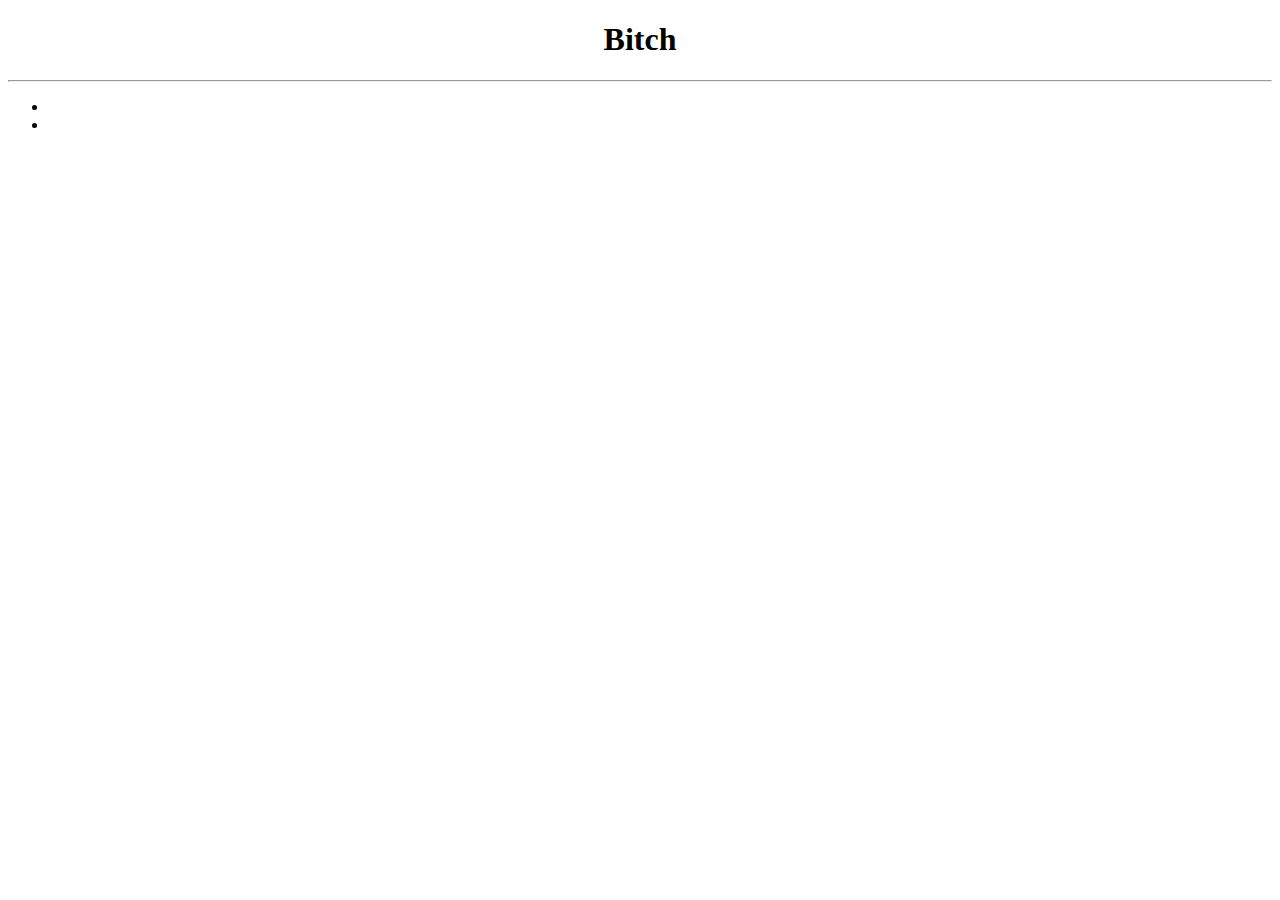
==== PlugBackgrounds.html @ 6fdc5691 "sdfg" ====
<!DOCTYPE html>
<html>
	<header>
	<center><h1>Bitch</h1></center>
	<hr>
	</header>
	<body>
	<ul>
		<li><a href="plug/miami.png" Retro Miami Background></li>
		<li><a href="plug/nazi.png" Stupid Nazi Background></li>
	</ul>
	</body>
	<footer>
	
	</footer>
</html>
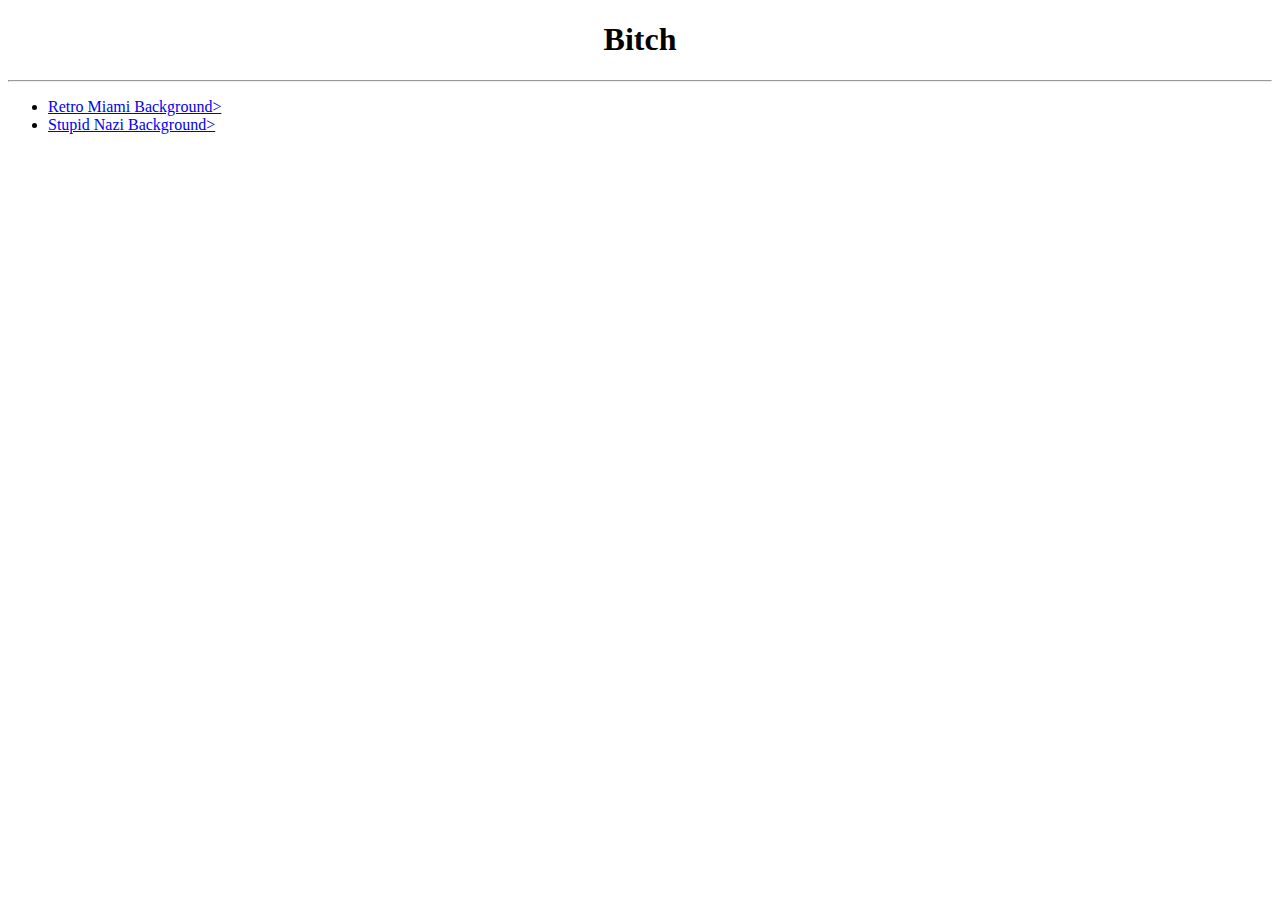
==== commit 17e7c4a7: "fixed links" ====
--- a/PlugBackgrounds.html
+++ b/PlugBackgrounds.html
@@ -6,8 +6,8 @@
 	</header>
 	<body>
 	<ul>
-		<li><a href="plug/miami.png" Retro Miami Background></li>
-		<li><a href="plug/nazi.png" Stupid Nazi Background></li>
+		<li><a href="plug/miami.png"> Retro Miami Background></a></li>
+		<li><a href="plug/nazi.png"> Stupid Nazi Background></a></li>
 	</ul>
 	</body>
 	<footer>
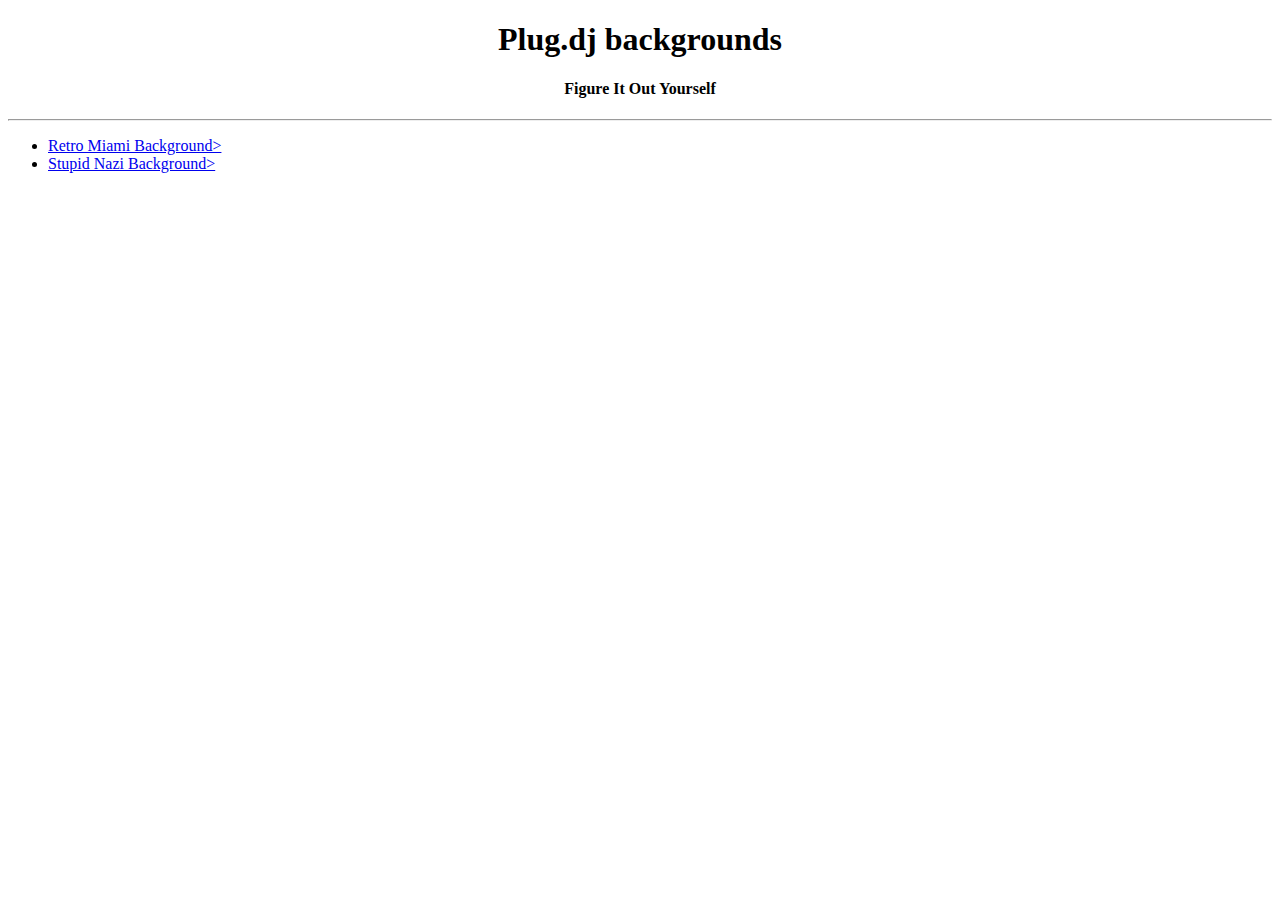
==== commit 80ef9e07: "mamam" ====
--- a/PlugBackgrounds.html
+++ b/PlugBackgrounds.html
@@ -1,7 +1,10 @@
 <!DOCTYPE html>
 <html>
 	<header>
-	<center><h1>Bitch</h1></center>
+	<center><h1>Plug.dj backgrounds</h1>
+	<h4>Figure It Out Yourself</h4>
+	</center>
+	
 	<hr>
 	</header>
 	<body>
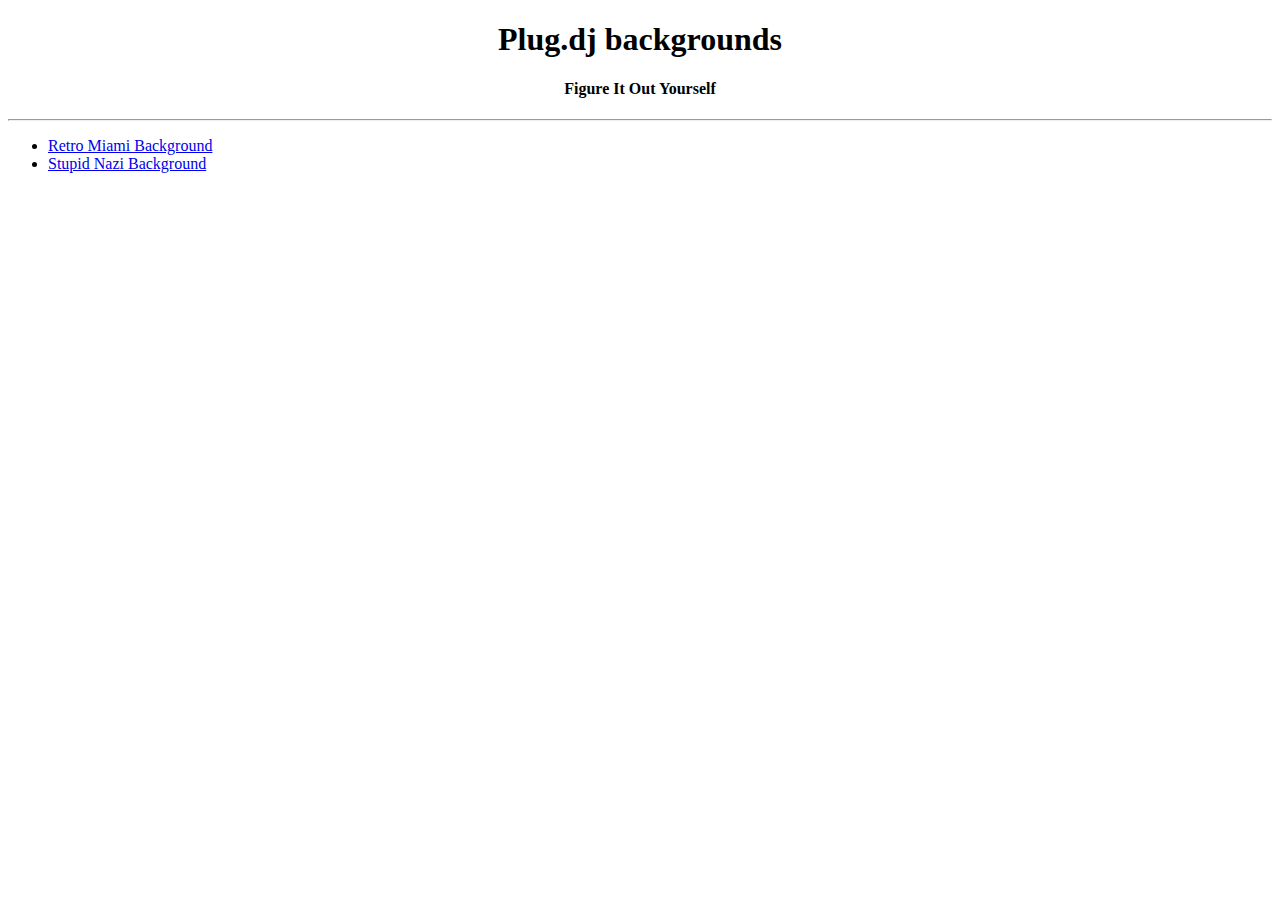
==== commit e478e538: "ragsdggd" ====
--- a/PlugBackgrounds.html
+++ b/PlugBackgrounds.html
@@ -9,8 +9,8 @@
 	</header>
 	<body>
 	<ul>
-		<li><a href="plug/miami.png"> Retro Miami Background></a></li>
-		<li><a href="plug/nazi.png"> Stupid Nazi Background></a></li>
+		<li><a href="plug/miami.png"> Retro Miami Background</a></li>
+		<li><a href="plug/nazi.png"> Stupid Nazi Background</a></li>
 	</ul>
 	</body>
 	<footer>
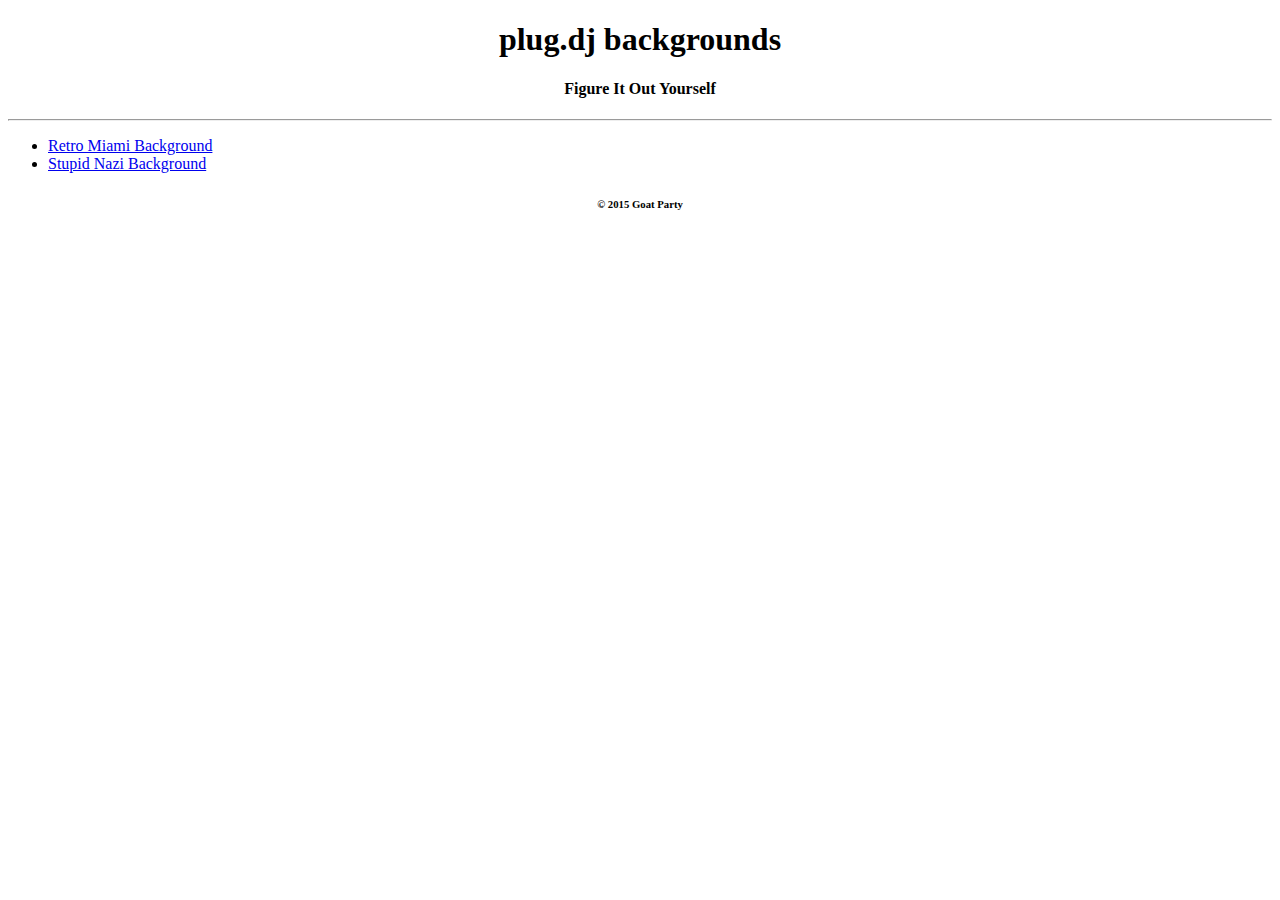
==== commit b8e44eda: "yasg" ====
--- a/PlugBackgrounds.html
+++ b/PlugBackgrounds.html
@@ -1,7 +1,7 @@
 <!DOCTYPE html>
 <html>
 	<header>
-	<center><h1>Plug.dj backgrounds</h1>
+	<center><h1>plug.dj backgrounds</h1>
 	<h4>Figure It Out Yourself</h4>
 	</center>
 	
@@ -14,6 +14,6 @@
 	</ul>
 	</body>
 	<footer>
-	
+	<center><h6>© 2015 Goat Party</h6></center>
 	</footer>
 </html>